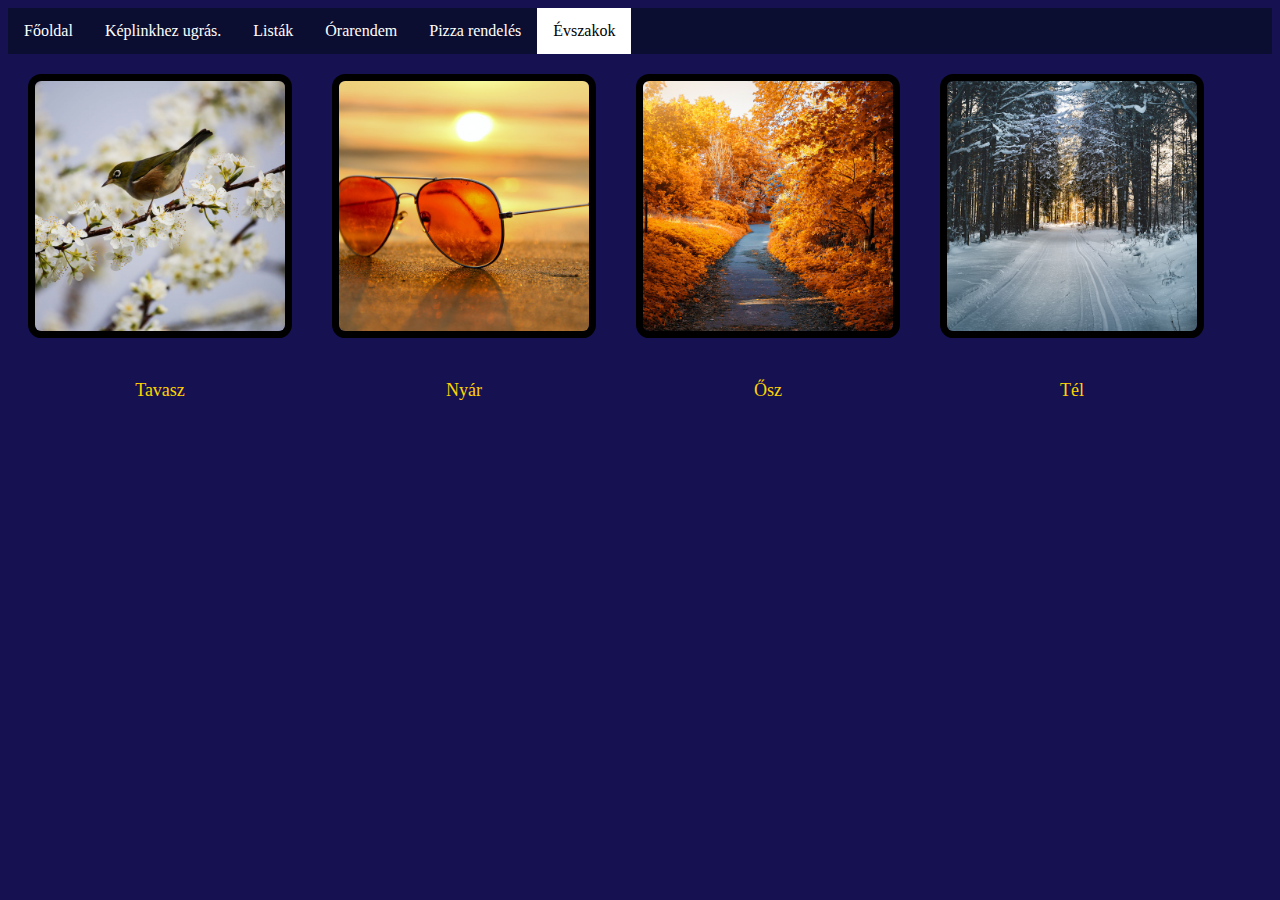
==== div.html @ 992f9937 "Add files via upload" ====
<!DOCTYPE html>
<html lang="hu">
<head>
    <meta charset="UTF-8">
    <meta http-equiv="X-UA-Compatible" content="IE=edge">
    <meta name="viewport" content="width=device-width, initial-scale=1.0">
    <title>Évszakok</title> 
    <link rel="stylesheet" href="style.css">
</head>


<body>
    <ul class="huncutkodas">
    <li class="huncutkodas"><a href="index.html">Főoldal</a> </li>
    <li class="huncutkodas"><a href="keplink.html">Képlinkhez ugrás.</a> </li>
    <li class="huncutkodas"><a href="Lista.html">Listák</a> </li>
    <li class="huncutkodas"><a href="Tablazat.html">Órarendem</a> </li>
    <li class="huncutkodas"><a href="urlap.html">Pizza rendelés</a> </li>
    <li class="huncutkodas"><a class="active" href="div.html">Évszakok</a> </li>
  </ul>

<div class="content">
    <img class="evszak" src="img/tavasz.jpg" alt="tavasz">
    <p class="evszak">Tavasz</p>
  </div>

  <div>
    <img class="evszak" src="img/nyár.jpg" alt="nyar">
    <p class="evszak">Nyár</p>
  </div>

  <div>
   <img class="evszak" src="img/ősz.jpg" alt="osz">
   <p class="evszak">Ősz</p>
  </div>


  <div>
    <img class="evszak" src="img/tél.jpg" alt="tel">
    <p class="evszak">Tél</p>
  </div>

  

  
   
    
</body>
</html>
---- style.css ----
ul.huncutkodas {
    list-style-type: none;
    margin: 0;
    padding: 0;
    overflow: hidden;
    background-color: #0c0e31;
}

li.huncutkodas {
    float: left;
}

a {
    display: block;
    color: white;
    text-align: center;
    padding: 14px 16px;
    text-decoration: none;
}

.a:hover:not(.active) {
    background-color: #251c52;
}

.active {
    background-color: #ffffff;
    color: black;
}


body {
    background-color:rgb(22, 18, 82)
}

body {
    color: #ffd300;
}

body.csiga-sex {
    background-size: 1920px 1080px;
    background-repeat: no-repeat;
    background-image: url(img/csiga-sex.jpg);
}

body.start {
    background-image: url(img/venamded.jpg);
    background-repeat: no-repeat;
    background-size: 1920px 1080px;
}
body.susu {
    background-image: url(img/suli.jpg);
    background-repeat: no-repeat;
    background-size: 1920px 1080px;
}

table {
    background-color: #5c5858;
    color: cyan;
}
body.kaja {
    background-image: url(img/pizza.jpg);
    background-repeat: no-repeat;
    background-size: 1920px 1080px;
}

.content{
    top: 40px;
  
}

div {
    float: left;
  }


  img.evszak {
    border: 7px solid rgb(0, 0, 0);
    border-radius: 5%;
    width: 250px;
    margin: 20px;
    transition: 1s;
  }

  img.evszak:hover {
    transform: scale(1.08);
  }

  img.evszak:hover + p {
    font-size: xx-large
  }

  p.evszak {
    font-size: large;
    font-family: 'Times New Roman,' Times, serif;
    text-align: center;
    transition: 1s;
     }
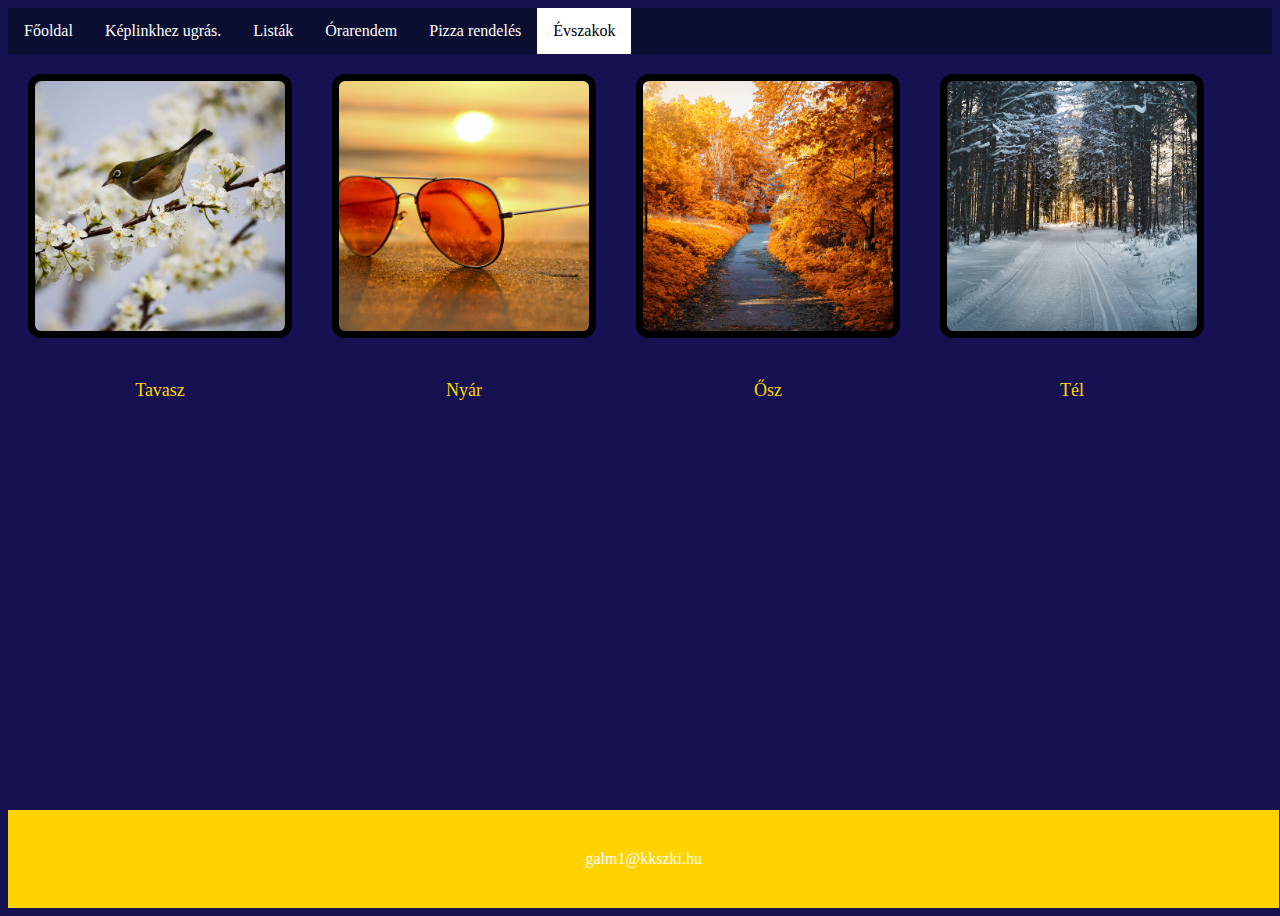
==== commit a8c634bf: "Add files via upload" ====
--- a/div.html
+++ b/div.html
@@ -40,6 +40,12 @@
     <p class="evszak">Tél</p>
   </div>
 
+  <div class="lablec">
+    <footer>
+      <p><a href="mailto:galm1@kkszki.hu">galm1@kkszki.hu</a></p>
+    </footer>
+
+  </div>
   
 
   
--- a/style.css
+++ b/style.css
@@ -29,7 +29,11 @@
 
 
 body {
-    background-color:rgb(22, 18, 82)
+    background-color:rgb(22, 18, 82);
+    min-height: 100vh;
+
+    
+    
 }
 
 body {
@@ -95,4 +99,15 @@
     text-align: center;
     transition: 1s;
      }
-     +     
+     div.lablec {
+     text-align: center;
+     background-color: #ffd300;
+     width: 99%;
+     padding: 10px;
+     position: sticky;
+     top: 100%;
+     margin: 0px;
+     margin-top: 10px;
+     clear: left;
+     }